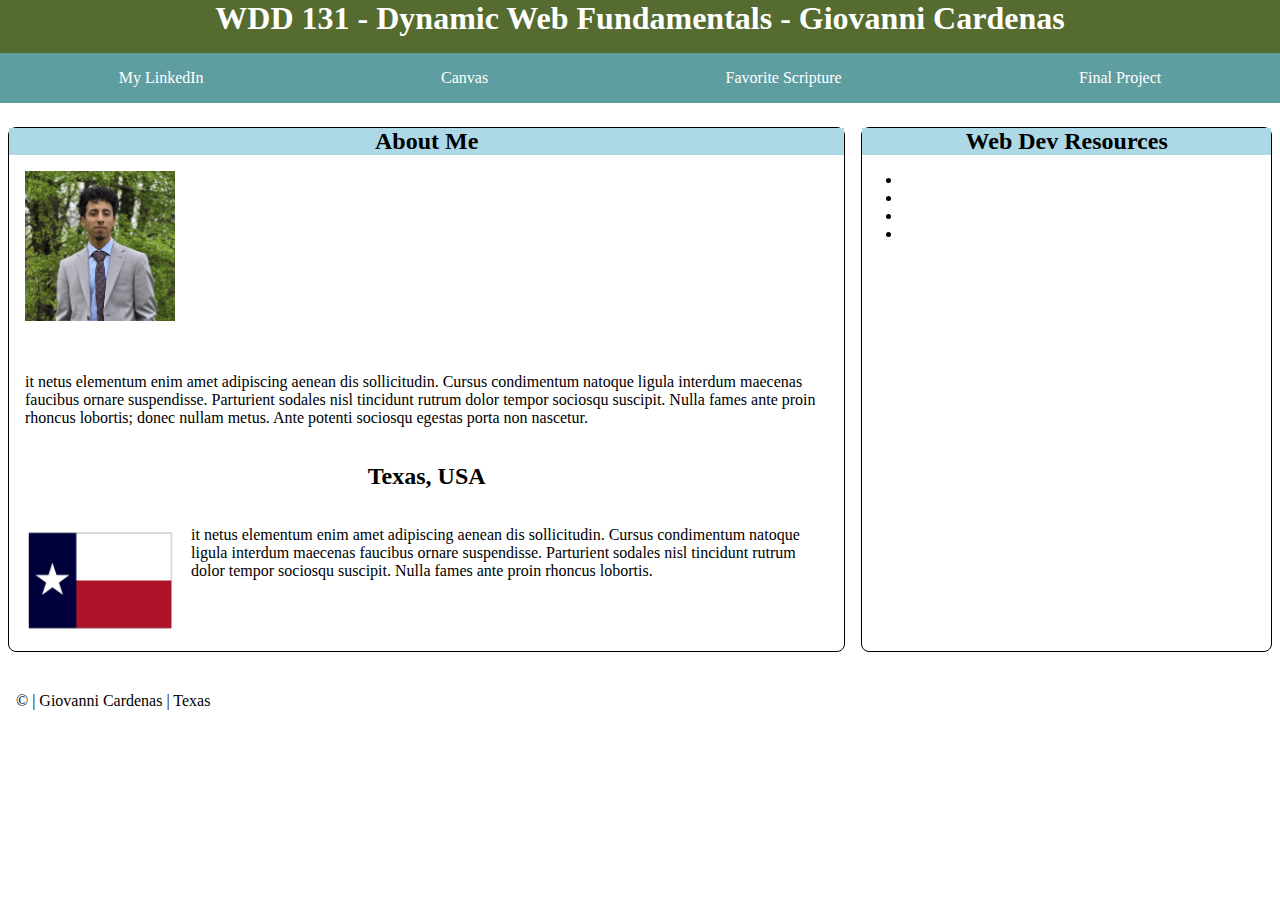
==== index.html @ 30c3e843 "new" ====
<!DOCTYPE html>
<html lang="en">
<head>
    <meta charset="UTF-8">
    <meta name="viewport" content="width=device-width, initial-scale=1.0">
    <link rel="stylesheet" href="styles/base.css">
    <meta name="author" content="Giovanni Cardenas">
    <meta name="description" content="WDD 131 - Dynamic Web Fundamentals - Giovanni Cardenas | Home page getting to know me">
    <title>WDD 131 - Dynamic Web Fundamentals - Giovanni Cardenas</title>
</head>
<body>
    <header>
        <h1>WDD 131 - Dynamic Web Fundamentals - Giovanni Cardenas</h1>
        <nav>
            <ul>
                <li><a href="https://linkedin.com">My LinkedIn</a></li>
                <li><a href="https://byupw.instructure.com">Canvas</a></li>
                <li><a href="https://www.churchofjesuschrist.org/study/scriptures/dc-testament/dc/100?lang=eng&id=p5#p5">Favorite Scripture</a></li>
                <li><a href="#">Final Project</a></li>
            </ul>
        </nav>
    </header>
    <main>
        <section class="card">
            <h2 class="card-header">About Me</h2>
            <image clas="portrait" src="images/profile.JPG" alt="portrait" width="150" height="auto"></image>
            <p>it netus elementum enim amet adipiscing aenean dis sollicitudin. Cursus condimentum natoque ligula interdum maecenas faucibus ornare suspendisse. Parturient sodales nisl tincidunt rutrum dolor tempor sociosqu suscipit. Nulla fames ante proin rhoncus lobortis; donec nullam metus. Ante potenti sociosqu egestas porta non nascetur.</p>
            <h2>Texas, USA</h2>
            <image class="texas-flag" src="images/texas-flag.webp" alt="texas-flag" width="150"></image>
            <p>it netus elementum enim amet adipiscing aenean dis sollicitudin. Cursus condimentum natoque ligula interdum maecenas faucibus ornare suspendisse. Parturient sodales nisl tincidunt rutrum dolor tempor sociosqu suscipit. Nulla fames ante proin rhoncus lobortis.</p>
        </section>
        <section class="card">
            <h2 class="card-header">Web Dev Resources</h2>
            <ul>
                <li><a></a></li>
                <li><a></a></li>
                <li><a></a></li>
                <li><a></a></li>
            </ul>
        </section>
    </main>
    <footer>
        <p>&copy<span id="currentyear"> | </span>Giovanni Cardenas | Texas</p>
        <p id="lastModified"></p>
    </footer>
</body>
</html>
---- styles/base.css ----
body{
    margin: 0;
    padding: 0;
}
header{
    text-align: center;
    background-color: darkolivegreen;
    color: white;
}
header h1 {
    margin: 0;
}
nav{
    background-color: cadetblue;
    margin: 0 auto;
}
nav ul {
    display: flex;
    justify-content: space-around;
    list-style-type: none;
    padding: 0;
}
nav a {
    display: block;
    color: white;
    text-align: center;
    padding: 1rem;
    text-decoration: none;
}
nav a:hover{
    border: 1px solid #fff;
}

main{
    display:grid;
    grid-template-columns: 2fr 1fr ;
}
img{
    margin: 1rem;
}
.portrait {
    float: ;
}
.texas-flag{
    float: left;
}
section{
    border: 1px solid black;
    border-radius: .5rem;
    margin: .5rem;
}

.card-header {
    background: lightblue;
    text-align: center;
    margin: 0;
}
p{
    padding: 1rem;
}
h2{
    text-align: center;;
}
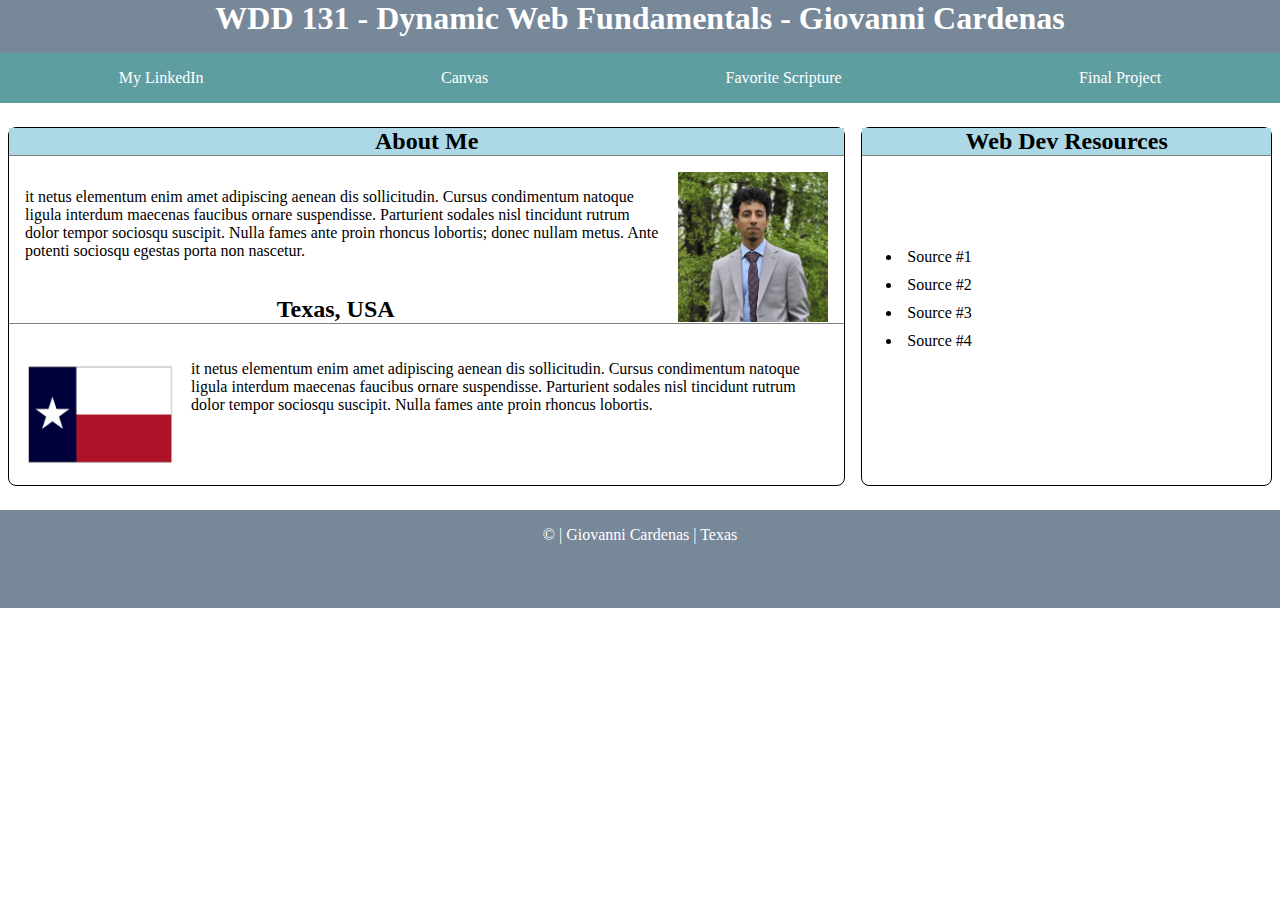
==== commit 39dd60c8: "layout finished" ====
--- a/index.html
+++ b/index.html
@@ -21,22 +21,24 @@
         </nav>
     </header>
     <main>
-        <section class="card">
+        <section class="card about-me">
             <h2 class="card-header">About Me</h2>
-            <image clas="portrait" src="images/profile.JPG" alt="portrait" width="150" height="auto"></image>
+            <image class="portrait" src="images/profile.JPG" alt="portrait" width="150" height="auto"></image>
             <p>it netus elementum enim amet adipiscing aenean dis sollicitudin. Cursus condimentum natoque ligula interdum maecenas faucibus ornare suspendisse. Parturient sodales nisl tincidunt rutrum dolor tempor sociosqu suscipit. Nulla fames ante proin rhoncus lobortis; donec nullam metus. Ante potenti sociosqu egestas porta non nascetur.</p>
             <h2>Texas, USA</h2>
             <image class="texas-flag" src="images/texas-flag.webp" alt="texas-flag" width="150"></image>
             <p>it netus elementum enim amet adipiscing aenean dis sollicitudin. Cursus condimentum natoque ligula interdum maecenas faucibus ornare suspendisse. Parturient sodales nisl tincidunt rutrum dolor tempor sociosqu suscipit. Nulla fames ante proin rhoncus lobortis.</p>
         </section>
-        <section class="card">
+        <section class="card resources">
             <h2 class="card-header">Web Dev Resources</h2>
-            <ul>
-                <li><a></a></li>
-                <li><a></a></li>
-                <li><a></a></li>
-                <li><a></a></li>
-            </ul>
+            <div class="links">
+                <ul>
+                    <li><a>Source #1</a></li>
+                    <li><a>Source #2</a></li>
+                    <li><a>Source #3</a></li>
+                    <li><a>Source #4</a></li>
+                </ul>
+            </div>
         </section>
     </main>
     <footer>
--- a/styles/base.css
+++ b/styles/base.css
@@ -5,7 +5,7 @@
 }
 header{
     text-align: center;
-    background-color: darkolivegreen;
+    background-color: lightslategray;
     color: white;
 }
 header h1 {
@@ -40,7 +40,7 @@
     margin: 1rem;
 }
 .portrait {
-    float: ;
+    float: right;
 }
 .texas-flag{
     float: left;
@@ -60,5 +60,19 @@
     padding: 1rem;
 }
 h2{
-    text-align: center;;
+    text-align: center;
+    border-bottom: 1px solid gray;
+}
+footer {
+    text-align: center;
+    background: lightslategray;
+    color: white;
+}
+div{
+    height: 80%;
+    display: flex;
+    align-items: center;
+}
+.links ul li {
+    padding: 5px;
 }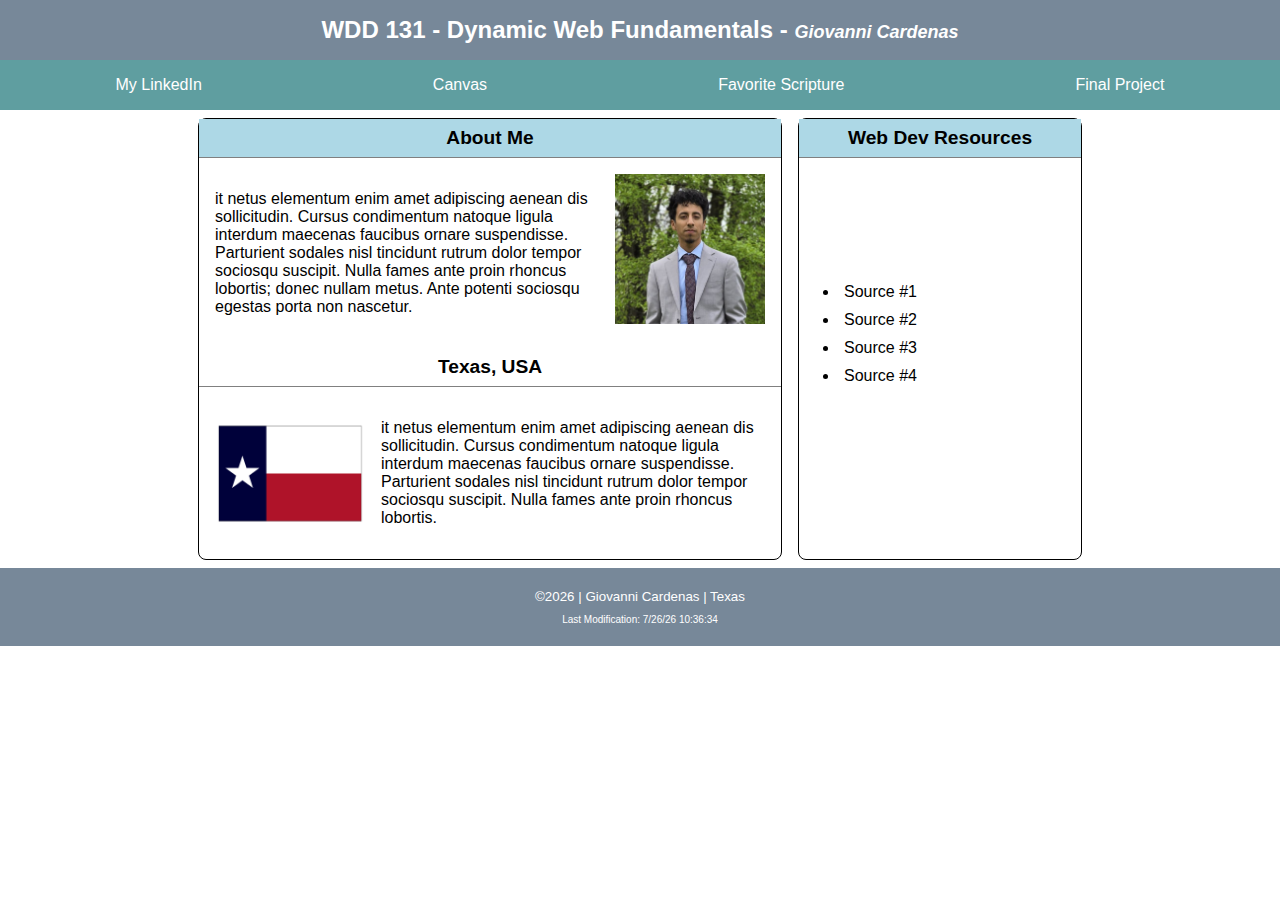
==== commit 6da7e406: "added js script" ====
--- a/index.html
+++ b/index.html
@@ -6,11 +6,12 @@
     <link rel="stylesheet" href="styles/base.css">
     <meta name="author" content="Giovanni Cardenas">
     <meta name="description" content="WDD 131 - Dynamic Web Fundamentals - Giovanni Cardenas | Home page getting to know me">
+    <script src="scripts/getdates.js" defer></script>
     <title>WDD 131 - Dynamic Web Fundamentals - Giovanni Cardenas</title>
 </head>
 <body>
     <header>
-        <h1>WDD 131 - Dynamic Web Fundamentals - Giovanni Cardenas</h1>
+        <h1>WDD 131 - Dynamic Web Fundamentals - <span id="name">Giovanni Cardenas</span></h1>
         <nav>
             <ul>
                 <li><a href="https://linkedin.com">My LinkedIn</a></li>
@@ -21,28 +22,30 @@
         </nav>
     </header>
     <main>
-        <section class="card about-me">
-            <h2 class="card-header">About Me</h2>
-            <image class="portrait" src="images/profile.JPG" alt="portrait" width="150" height="auto"></image>
-            <p>it netus elementum enim amet adipiscing aenean dis sollicitudin. Cursus condimentum natoque ligula interdum maecenas faucibus ornare suspendisse. Parturient sodales nisl tincidunt rutrum dolor tempor sociosqu suscipit. Nulla fames ante proin rhoncus lobortis; donec nullam metus. Ante potenti sociosqu egestas porta non nascetur.</p>
-            <h2>Texas, USA</h2>
-            <image class="texas-flag" src="images/texas-flag.webp" alt="texas-flag" width="150"></image>
-            <p>it netus elementum enim amet adipiscing aenean dis sollicitudin. Cursus condimentum natoque ligula interdum maecenas faucibus ornare suspendisse. Parturient sodales nisl tincidunt rutrum dolor tempor sociosqu suscipit. Nulla fames ante proin rhoncus lobortis.</p>
-        </section>
-        <section class="card resources">
-            <h2 class="card-header">Web Dev Resources</h2>
-            <div class="links">
-                <ul>
-                    <li><a>Source #1</a></li>
-                    <li><a>Source #2</a></li>
-                    <li><a>Source #3</a></li>
-                    <li><a>Source #4</a></li>
-                </ul>
-            </div>
-        </section>
+        <div class="grid">
+            <section class="card about-me">
+                <h2 class="card-header">About Me</h2>
+                <image class="portrait" src="images/profile.JPG" alt="portrait" width="150" height="auto"></image>
+                <p>it netus elementum enim amet adipiscing aenean dis sollicitudin. Cursus condimentum natoque ligula interdum maecenas faucibus ornare suspendisse. Parturient sodales nisl tincidunt rutrum dolor tempor sociosqu suscipit. Nulla fames ante proin rhoncus lobortis; donec nullam metus. Ante potenti sociosqu egestas porta non nascetur.</p>
+                <h2>Texas, USA</h2>
+                <image class="texas-flag" src="images/texas-flag.webp" alt="texas-flag" width="150"></image>
+                <p>it netus elementum enim amet adipiscing aenean dis sollicitudin. Cursus condimentum natoque ligula interdum maecenas faucibus ornare suspendisse. Parturient sodales nisl tincidunt rutrum dolor tempor sociosqu suscipit. Nulla fames ante proin rhoncus lobortis.</p>
+            </section>
+            <section class="card resources">
+                <h2 class="card-header">Web Dev Resources</h2>
+                <div class="links">
+                    <ul>
+                        <li><a>Source #1</a></li>
+                        <li><a>Source #2</a></li>
+                        <li><a>Source #3</a></li>
+                        <li><a>Source #4</a></li>
+                    </ul>
+                </div>
+            </section>
+        </div>
     </main>
     <footer>
-        <p>&copy<span id="currentyear"> | </span>Giovanni Cardenas | Texas</p>
+        <p><span id="year"></span> | Giovanni Cardenas | Texas</p>
         <p id="lastModified"></p>
     </footer>
 </body>
--- a/styles/base.css
+++ b/styles/base.css
@@ -1,25 +1,35 @@
 
 body{
+    font-family:'Segoe UI', Tahoma, Geneva, Verdana, sans-serif;
     margin: 0;
     padding: 0;
 }
 header{
+    display: flex;
+    flex-direction: column;
     text-align: center;
     background-color: lightslategray;
     color: white;
 }
 header h1 {
     margin: 0;
+    padding: 1rem;
+    font-size: x-large;
+}
+#name{
+    font-style: italic;
+    font-size: large;
 }
 nav{
     background-color: cadetblue;
-    margin: 0 auto;
+    margin: 0;
 }
 nav ul {
     display: flex;
     justify-content: space-around;
     list-style-type: none;
     padding: 0;
+    margin: 0;
 }
 nav a {
     display: block;
@@ -32,9 +42,11 @@
     border: 1px solid #fff;
 }
 
-main{
+.grid{
     display:grid;
     grid-template-columns: 2fr 1fr ;
+    max-width: 900px;;
+    justify-content: end;
 }
 img{
     margin: 1rem;
@@ -60,19 +72,35 @@
     padding: 1rem;
 }
 h2{
+    padding: .5rem;
+    font-size: larger;
     text-align: center;
     border-bottom: 1px solid gray;
 }
 footer {
+    padding: 1rem;
     text-align: center;
     background: lightslategray;
     color: white;
 }
-div{
+footer p {
+    font-size: smaller;
+    color: white;
+    margin: 0;
+    padding: 5px;
+}
+.links{
     height: 80%;
     display: flex;
     align-items: center;
 }
 .links ul li {
     padding: 5px;
+}
+main {
+    display: flex;
+    justify-content: center;;
+}
+#lastModified {
+    font-size: x-small;
 }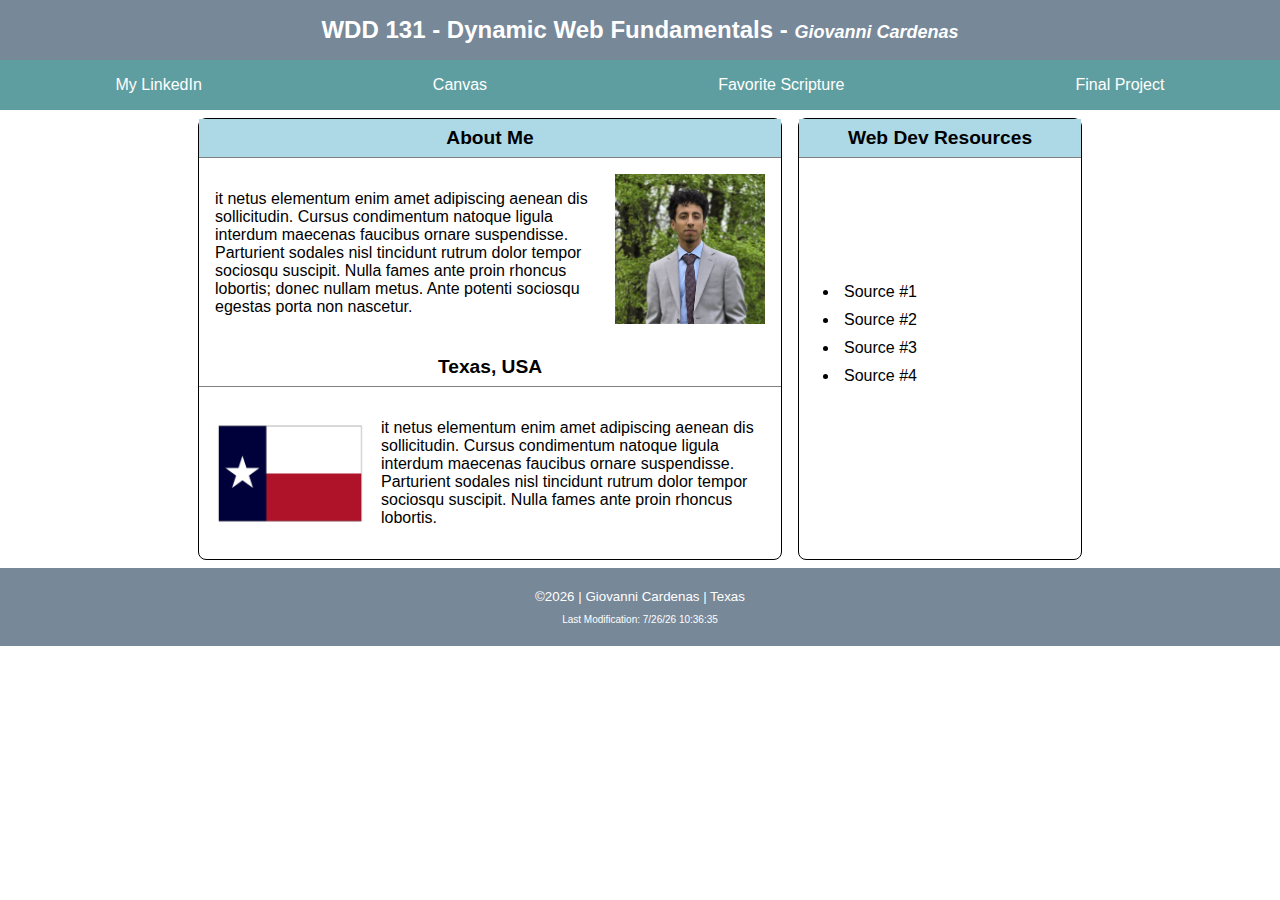
==== commit 52379abc: "fixed image element" ====
--- a/index.html
+++ b/index.html
@@ -25,7 +25,7 @@
         <div class="grid">
             <section class="card about-me">
                 <h2 class="card-header">About Me</h2>
-                <image class="portrait" src="images/profile.JPG" alt="portrait" width="150" height="auto"></image>
+                <image class="portrait" src="images/profile.JPG" alt="portrait" width="150">
                 <p>it netus elementum enim amet adipiscing aenean dis sollicitudin. Cursus condimentum natoque ligula interdum maecenas faucibus ornare suspendisse. Parturient sodales nisl tincidunt rutrum dolor tempor sociosqu suscipit. Nulla fames ante proin rhoncus lobortis; donec nullam metus. Ante potenti sociosqu egestas porta non nascetur.</p>
                 <h2>Texas, USA</h2>
                 <image class="texas-flag" src="images/texas-flag.webp" alt="texas-flag" width="150"></image>
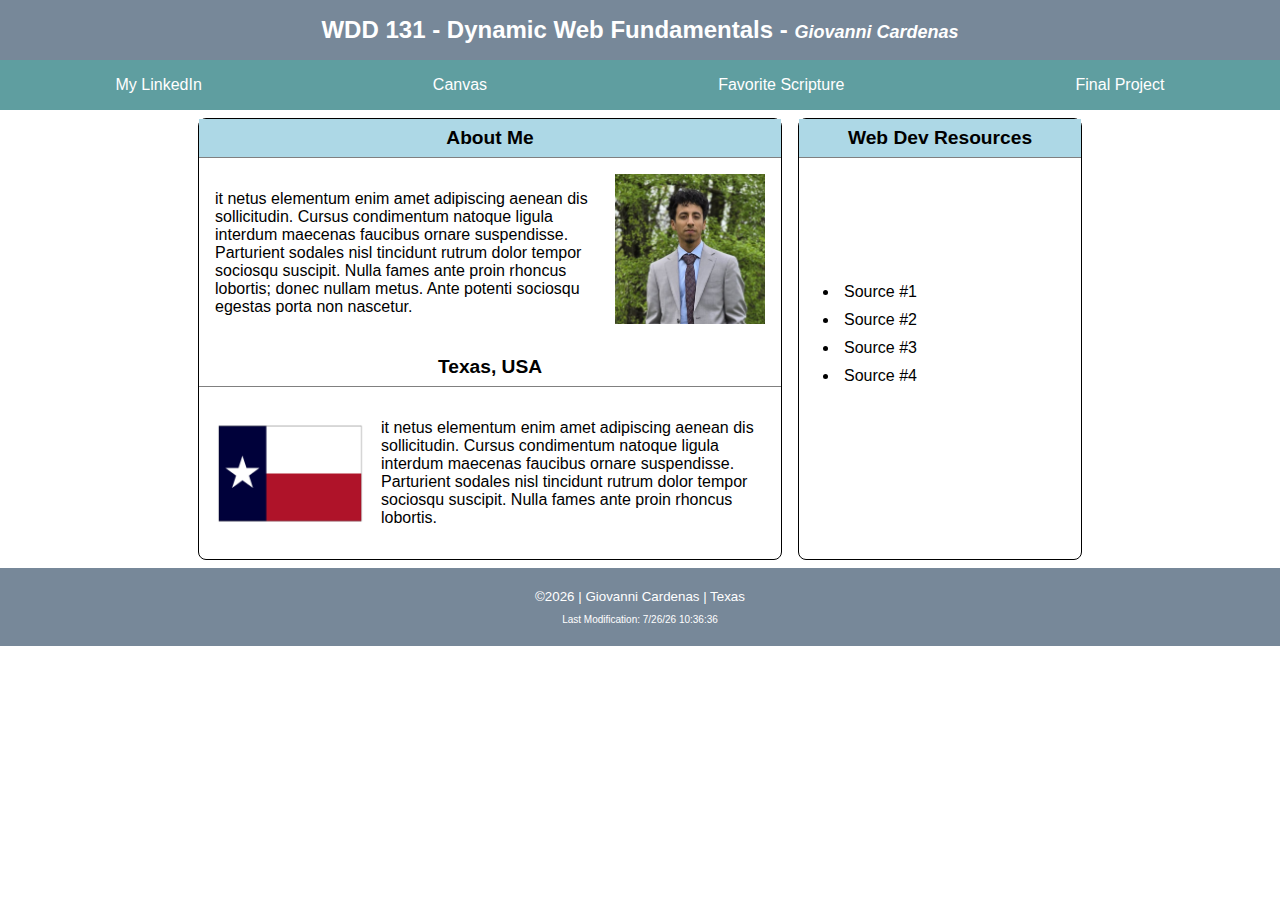
==== commit 7f9176c6: "fixed texas image element" ====
--- a/index.html
+++ b/index.html
@@ -28,7 +28,7 @@
                 <image class="portrait" src="images/profile.JPG" alt="portrait" width="150">
                 <p>it netus elementum enim amet adipiscing aenean dis sollicitudin. Cursus condimentum natoque ligula interdum maecenas faucibus ornare suspendisse. Parturient sodales nisl tincidunt rutrum dolor tempor sociosqu suscipit. Nulla fames ante proin rhoncus lobortis; donec nullam metus. Ante potenti sociosqu egestas porta non nascetur.</p>
                 <h2>Texas, USA</h2>
-                <image class="texas-flag" src="images/texas-flag.webp" alt="texas-flag" width="150"></image>
+                <image class="texas-flag" src="images/texas-flag.webp" alt="texas-flag" width="150">
                 <p>it netus elementum enim amet adipiscing aenean dis sollicitudin. Cursus condimentum natoque ligula interdum maecenas faucibus ornare suspendisse. Parturient sodales nisl tincidunt rutrum dolor tempor sociosqu suscipit. Nulla fames ante proin rhoncus lobortis.</p>
             </section>
             <section class="card resources">
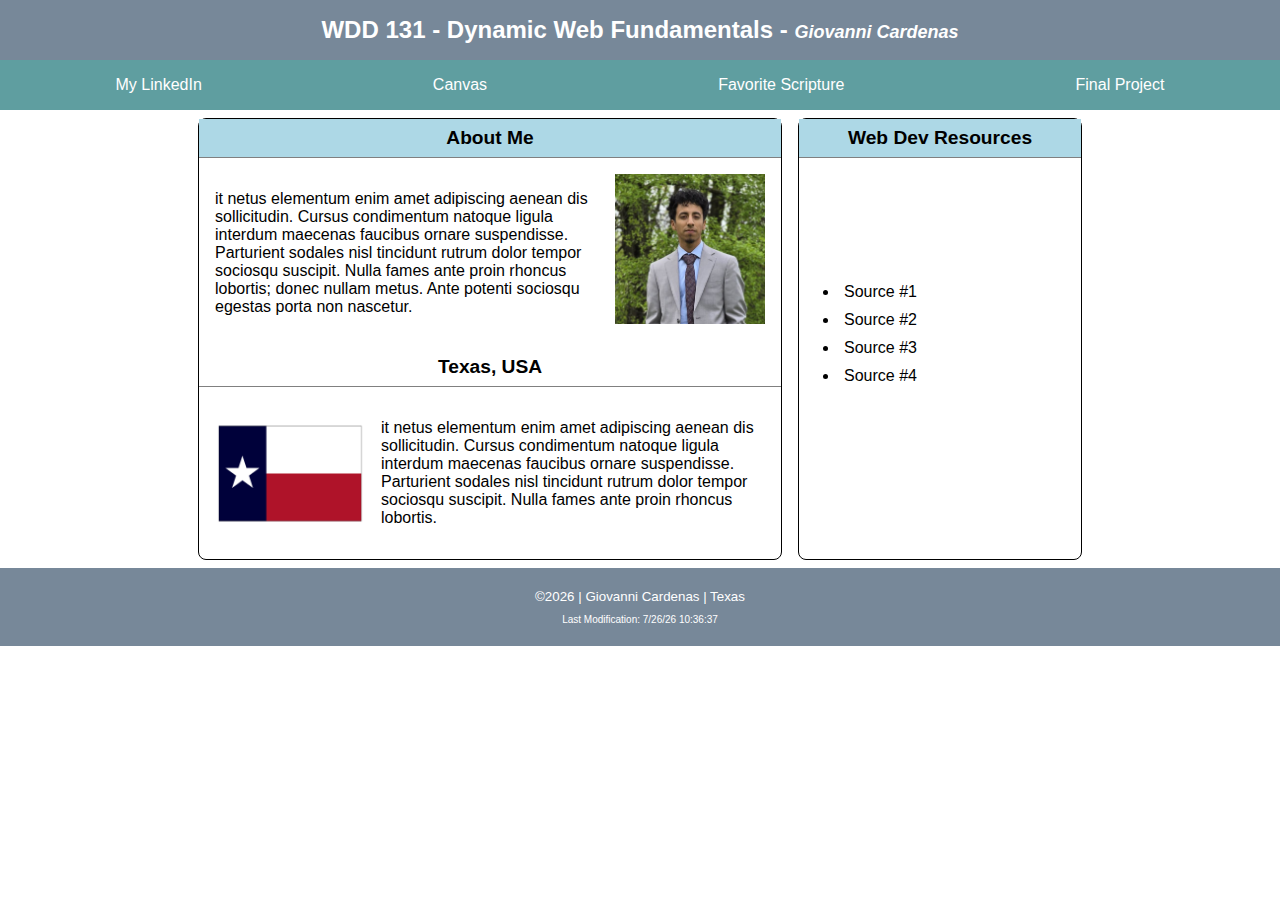
==== commit 85c083e1: "changed name of image to img" ====
--- a/index.html
+++ b/index.html
@@ -25,10 +25,10 @@
         <div class="grid">
             <section class="card about-me">
                 <h2 class="card-header">About Me</h2>
-                <image class="portrait" src="images/profile.JPG" alt="portrait" width="150">
+                <img class="portrait" src="images/profile.JPG" alt="portrait" width="150"/>
                 <p>it netus elementum enim amet adipiscing aenean dis sollicitudin. Cursus condimentum natoque ligula interdum maecenas faucibus ornare suspendisse. Parturient sodales nisl tincidunt rutrum dolor tempor sociosqu suscipit. Nulla fames ante proin rhoncus lobortis; donec nullam metus. Ante potenti sociosqu egestas porta non nascetur.</p>
                 <h2>Texas, USA</h2>
-                <image class="texas-flag" src="images/texas-flag.webp" alt="texas-flag" width="150">
+                <img class="texas-flag" src="images/texas-flag.webp" alt="texas-flag" width="150"/>
                 <p>it netus elementum enim amet adipiscing aenean dis sollicitudin. Cursus condimentum natoque ligula interdum maecenas faucibus ornare suspendisse. Parturient sodales nisl tincidunt rutrum dolor tempor sociosqu suscipit. Nulla fames ante proin rhoncus lobortis.</p>
             </section>
             <section class="card resources">
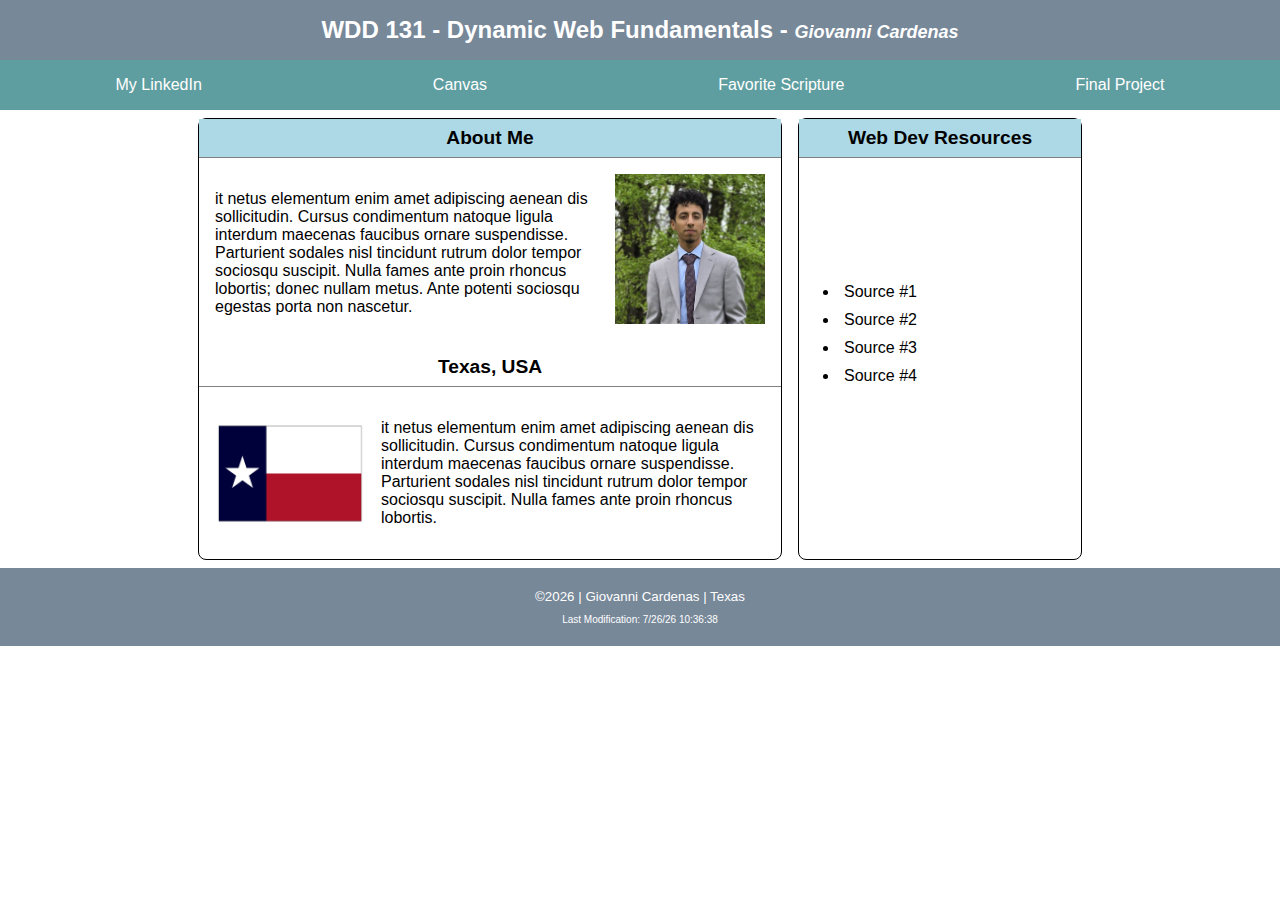
==== commit 2fa248b0: "got rid of ending slash" ====
--- a/index.html
+++ b/index.html
@@ -25,10 +25,10 @@
         <div class="grid">
             <section class="card about-me">
                 <h2 class="card-header">About Me</h2>
-                <img class="portrait" src="images/profile.JPG" alt="portrait" width="150"/>
+                <img class="portrait" src="images/profile.JPG" alt="portrait" width="150">
                 <p>it netus elementum enim amet adipiscing aenean dis sollicitudin. Cursus condimentum natoque ligula interdum maecenas faucibus ornare suspendisse. Parturient sodales nisl tincidunt rutrum dolor tempor sociosqu suscipit. Nulla fames ante proin rhoncus lobortis; donec nullam metus. Ante potenti sociosqu egestas porta non nascetur.</p>
                 <h2>Texas, USA</h2>
-                <img class="texas-flag" src="images/texas-flag.webp" alt="texas-flag" width="150"/>
+                <img class="texas-flag" src="images/texas-flag.webp" alt="texas-flag" width="150">
                 <p>it netus elementum enim amet adipiscing aenean dis sollicitudin. Cursus condimentum natoque ligula interdum maecenas faucibus ornare suspendisse. Parturient sodales nisl tincidunt rutrum dolor tempor sociosqu suscipit. Nulla fames ante proin rhoncus lobortis.</p>
             </section>
             <section class="card resources">
